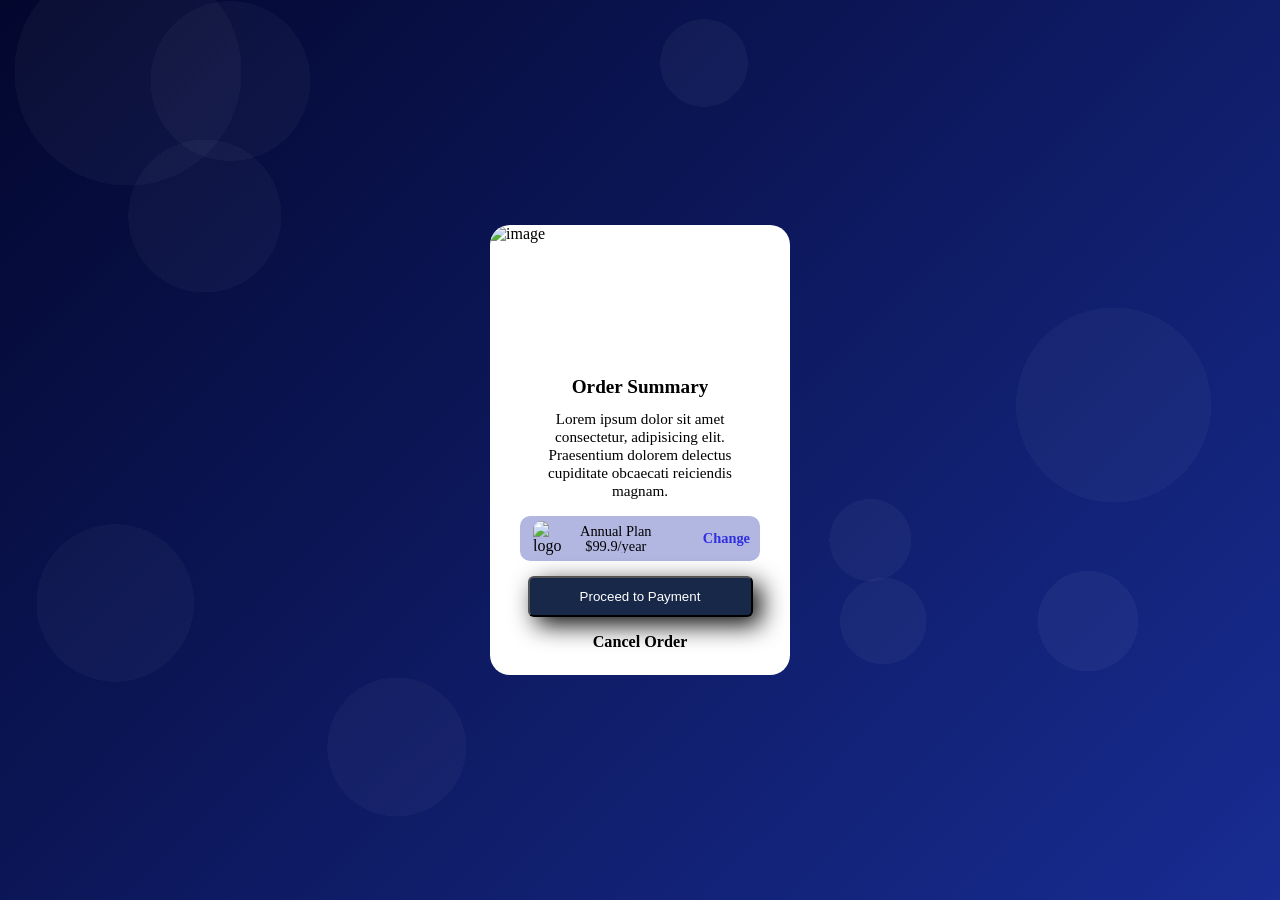
==== Card2/index.html @ c7d01d64 "Write code" ====
<!DOCTYPE html>
<html lang="en">
<head>
    <meta charset="UTF-8">
    <meta name="viewport" content="width=device-width, initial-scale=1.0">
    <title>Card-2</title>
    <link rel="stylesheet" href="style.css">
</head>
<body>
    <div class="container">
        <div class="card">
            <img src="/download.jfif" alt="image" id="top-image">
            
            <div class="textbox">

                <h2 id="head1">Order Summary</h2>
                
                <p>Lorem ipsum dolor sit amet consectetur, adipisicing elit. Praesentium dolorem delectus cupiditate obcaecati reiciendis magnam.</p>
                
            </div>

            <div class="amountbox">

                <div class="leftbox">

                    <div class="logobox">
                        <img src="/logo.png" alt="logo">
                    </div>

                    <div class="textamountbox">
                        <p>Annual Plan</p>
                        <p>$99.9/year</p>
                    </div>
                    
                </div>

                <div class="rightbox">
                    <a href="#">Change</a>
                </div>

            </div>

            <button id="proceedbutton">Proceed to Payment</button>

            <a href="#">Cancel Order</a>


        </div>
    </div>
</body>
</html>
---- Card2/style.css ----
*{
    margin: 0;
    padding: 0;
    box-sizing: border-box;
    overflow: hidden;
}

.container{
    width: 100vw;
    height: 100vh;
    background-image: radial-gradient(circle at 10% 8%, rgba(255,255,255,0.03) 0%, rgba(255,255,255,0.03) 8%,transparent 8%, transparent 92%),radial-gradient(circle at 87% 45%, rgba(255,255,255,0.03) 0%, rgba(255,255,255,0.03) 8%,transparent 8%, transparent 92%),radial-gradient(circle at 9% 67%, rgba(255,255,255,0.03) 0%, rgba(255,255,255,0.03) 6%,transparent 6%, transparent 94%),radial-gradient(circle at 31% 83%, rgba(255,255,255,0.03) 0%, rgba(255,255,255,0.03) 6%,transparent 6%, transparent 94%),radial-gradient(circle at 46% 54%, rgba(255,255,255,0.03) 0%, rgba(255,255,255,0.03) 6%,transparent 6%, transparent 94%),radial-gradient(circle at 16% 24%, rgba(255,255,255,0.03) 0%, rgba(255,255,255,0.03) 6%,transparent 6%, transparent 94%),radial-gradient(circle at 18% 9%, rgba(255,255,255,0.03) 0%, rgba(255,255,255,0.03) 6%,transparent 6%, transparent 94%),radial-gradient(circle at 85% 69%, rgba(255,255,255,0.04) 0%, rgba(255,255,255,0.04) 4%,transparent 4%, transparent 96%),radial-gradient(circle at 55% 7%, rgba(255,255,255,0.04) 0%, rgba(255,255,255,0.04) 4%,transparent 4%, transparent 96%),radial-gradient(circle at 69% 69%, rgba(255,255,255,0.04) 0%, rgba(255,255,255,0.04) 4%,transparent 4%, transparent 96%),radial-gradient(circle at 68% 60%, rgba(255,255,255,0.04) 0%, rgba(255,255,255,0.04) 4%,transparent 4%, transparent 96%),linear-gradient(135deg, rgb(3, 7, 46),rgb(24, 44, 146));
    display: flex;
    justify-content: center;
    align-items: center;
}

.card{
    width: 300px;
    height: 450px;
    background-color: white;
    border-radius: 20px;
    display: flex;
    flex-direction: column;
    align-items: center;
    gap: 3.5%;
}

#top-image{
    width: 100%;
    height: 30%;
    border-top-left-radius: 20px;
    border-top-right-radius: 20px;
}

.card p{
    text-align: center;
    font-size: 0.95rem;
    font-weight: 500;
}

.card h2{
    font-size: 1.2rem;

}

.amountbox{
    width: 80%;
    height: 10%;
    border-radius: 10px;
    background-color: #b2b7e2;
    display: flex;
    justify-content: space-between;
    align-items: center;
    padding-right: 10px;
    padding-left: 10px;
    
}

.textbox{
    display: flex;
    flex-direction: column;
    align-items: center;
    width: 70%;
    gap: 12px;
}

#proceedbutton{
    width: 75%;
    height: 9%;
    color: white;
    background-color: #182848;
    border-radius: 6px;
    box-shadow: 8px 8px 25px rgba(0, 0, 0, 0.958)
}

.card a{
    text-decoration: none;
    color: black;
    font-weight: 600;
    font-size: 1.01rem;
}

.logobox img{
    width: 2.5rem;
    height: 2.5rem;
    border-radius: 50%;
    padding: 3px;
}

.leftbox{
    width: fit-content;
    height: 90%;
    display: flex;
    justify-content: space-between;
    align-items: center;
    gap: 10px;
}

.rightbox a{
    text-decoration: none;
    font-size: 0.9rem;
    color: rgb(48, 48, 223);
}

.textamountbox p{
    font-size: 0.9rem;
    font-weight: 500;
}

.logobox{
    display: flex;
    align-items: center;
}

@media screen and (max-width: 400px ){
    .amountbox{
        height: 27%;
        flex-direction: column;
        justify-content: space-evenly;
        gap:3px;
        padding: 8px;
    }
}

@media screen and (max-width: 400px ){
    .leftbox{
        height: 100%;
        flex-direction: column;
    }
}

@media screen and (max-width: 400px ){
    .textamountbox{
        height: 61%;
        flex-direction: column;

    }
}

@media screen and (max-width: 400px ){
    .rightbox{
        height: 25%;
    }
}

@media screen and (max-width: 400px ){
    .logobox{
        height: 3.2rem;
    }
}

@media screen and (max-width: 400px ){
    .logobox img{
        width: 2.5rem;;
        height: 2.5rem;
    }
}

.textamountbox p{
    height: 15px;
}
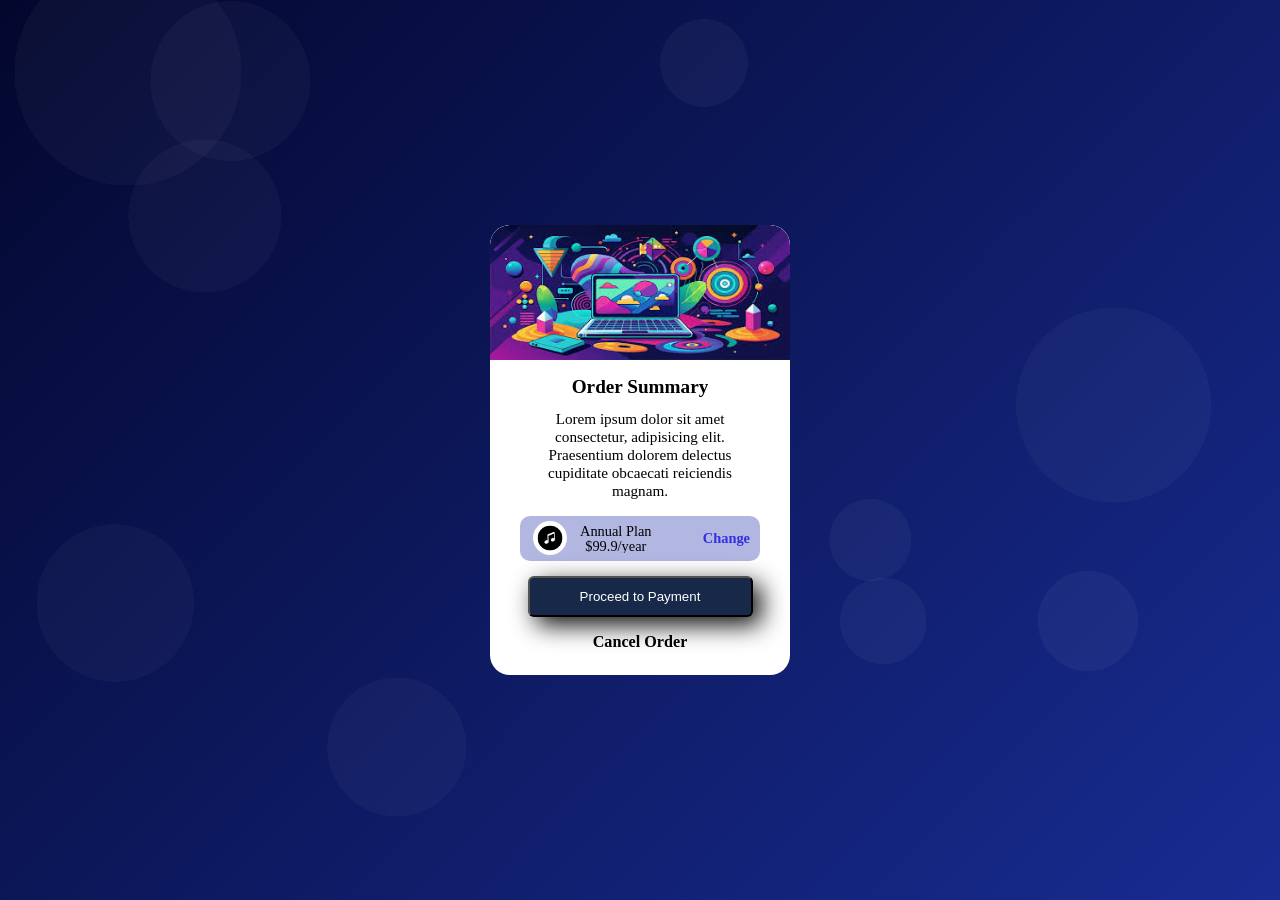
==== commit 4fa2acc9: "Add images folder" ====
--- a/Card2/index.html
+++ b/Card2/index.html
@@ -9,7 +9,7 @@
 <body>
     <div class="container">
         <div class="card">
-            <img src="/download.jfif" alt="image" id="top-image">
+            <img src="images/download.jfif" alt="image" id="top-image">
             
             <div class="textbox">
 
@@ -24,7 +24,7 @@
                 <div class="leftbox">
 
                     <div class="logobox">
-                        <img src="/logo.png" alt="logo">
+                        <img src="images/logo.png" alt="logo">
                     </div>
 
                     <div class="textamountbox">
